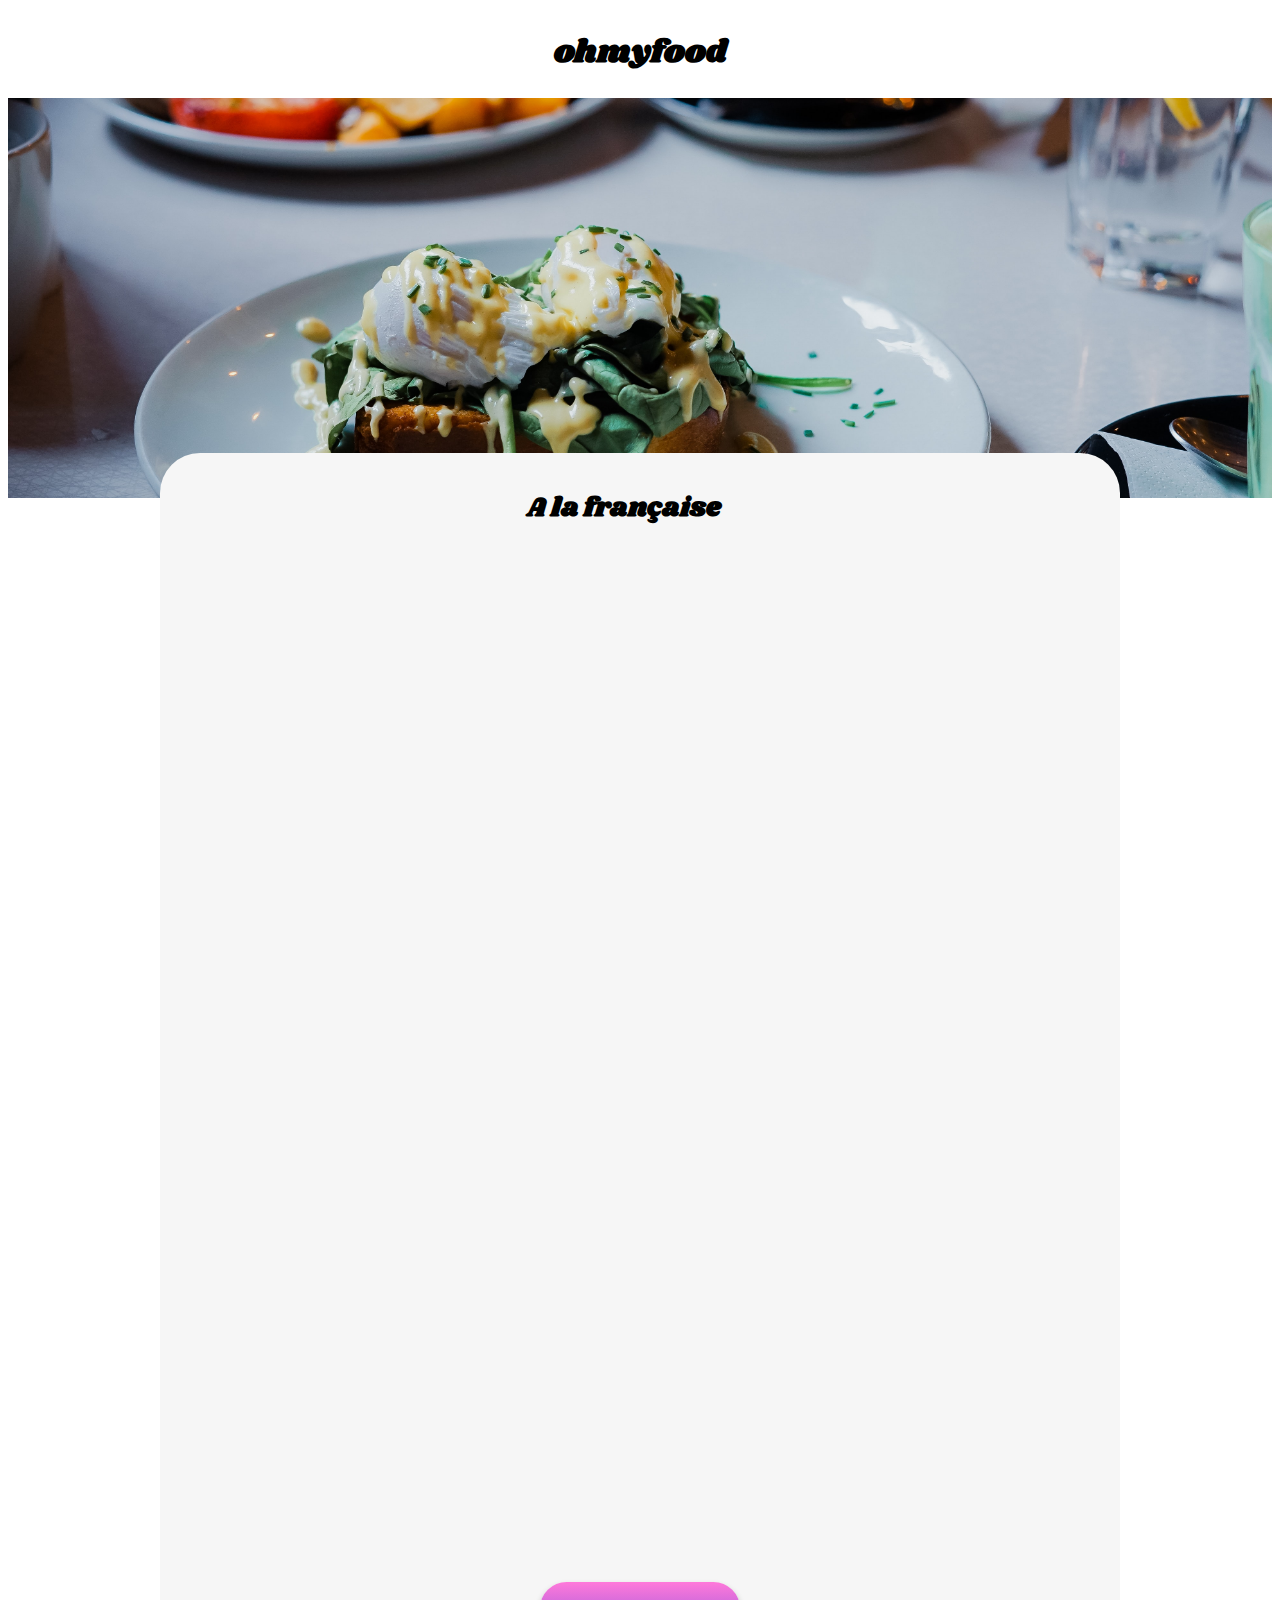
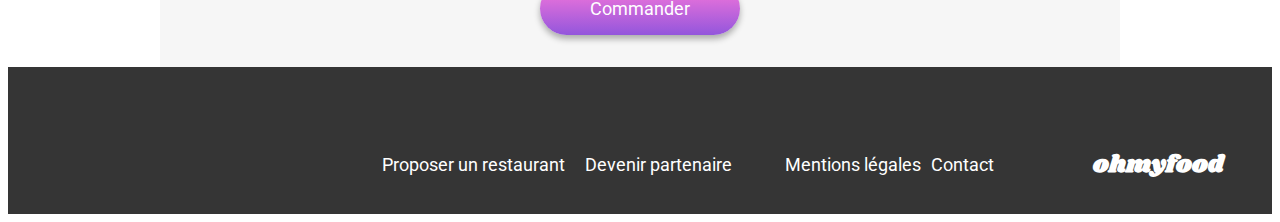
==== restaurants/a_la_francaise.html @ 97200f55 "Déploiement des pages restaurants" ====
<!DOCTYPE html>
<html lang="fr">
<head>
    <meta charset="UTF-8">
    <meta name="viewport" content="width=device-width, initial-scale=1.0">
    <title>Oh My Food</title>
    <link rel="icon" type="image/png" href="../assets/images/logo/ohmyfood@2x.svg">
    <link href="https://fonts.googleapis.com/css2?family=Roboto:wght@400;700&display=swap" rel="stylesheet">
    <link href="https://fonts.googleapis.com/css2?family=Shrikhand&display=swap" rel="stylesheet">
    <link rel="preconnect" href="https://fonts.googleapis.com">
    <link rel="preconnect" href="https://fonts.gstatic.com" crossorigin>
    <link rel="stylesheet" href="https://cdnjs.cloudflare.com/ajax/libs/font-awesome/6.2.1/css/all.min.css"
        integrity="sha512-MV7K8+y+gLIBoVD59lQIYicR65iaqukzvf/nwasF0nqhPay5w/9lJmVM2hMDcnK1OnMGCdVK+iQrJ7lzPJQd1w=="
        crossorigin="anonymous" referrerpolicy="no-referrer" />
    <link rel="stylesheet" href="../assets/main.css/main.css">
</head>
<body>
    <div>
        <header class="header">
            <a href="../index.html" class="header__btn-retour">
                <i class="fa-solid fa-arrow-left"></i>
            </a>
            <h1 class="logo-title">ohmyfood</h1>
        </header>
        <main>
            <div class="page-restaurant">
                <div class="image-container">
                    <img src="../assets/images/restaurants/toa-heftiba-DQKerTsQwi0-unsplash.jpg" alt="image restaurant">
                </div>
                <div class="page-restaurant-menu">
                    <div class="restaurant-title">
                        <h2 class="logo-title">A la française</h2>
                        <div class="heart-label">
                            <i class="fa-regular fa-heart heart-empty"></i>
                            <i class="fa-solid fa-heart heart-full"></i>
                        </div>
                    </div>
                    <section class="menu-plats entrees-delay">
                        <h3 class="menu-plats-title">ENTREES</h3>
                        <div class="assiette">
                            <div class="assiette-txt">
                                <h4>Tartare de poulpe acidulé</h4>
                                <p>Aux zestes d'orange</p>
                            </div>
                            <span>25 €</span>
                        </div>
                        <div class="assiette">
                            <div class="assiette-txt">
                                <h4>Velouté de légumes d'antan</h4>
                                <p>Carotte, panais, topinambour</p>
                            </div>
                            <span>35 €</span>
                        </div>
                        <div class="assiette">
                            <div class="assiette-txt">
                                <h4>Soupe à l'oignon</h4>
                                <p>Revisitée</p>
                            </div>
                            <span>20 €</span>
                        </div>
                    </section>
                    <section class="menu-plats plats-delay">
                        <h3 class="menu-plats-title">PLATS</h3>
                        <div class="assiette">
                            <div class="assiette-txt">
                                <h4>Coquilles Saint-Jacques</h4>
                                <p>Accompagnées d'une purée de panais</p>
                            </div>
                            <span>40 €</span>
                        </div>
                        <div class="assiette">
                            <div class="assiette-txt">
                                <h4>Magret de canard</h4>
                                <p>Et parmentier de pommes de terre</p>
                            </div>
                            <span>35 €</span>
                        </div>
                        <div class="assiette">
                            <div class="assiette-txt">
                                <h4>Pigeonneau d’Ille-et-Vilaine</h4>
                                <p>Sur son lit de gnocchis aux légumes</p>
                            </div>
                            <span>44 €</span>
                        </div>
                    </section>
                    <section class="menu-plats desserts-delay">
                        <h3 class="menu-plats-title">DESSERTS</h3>
                        <div class="assiette">
                            <div class="assiette-txt">
                                <h4>Pétales de violettes glacés</h4>
                                <p>Et purée de noisettes</p>
                            </div>
                            <span>18 €</span>
                        </div>
                        <div class="assiette">
                            <div class="assiette-txt">
                                <h4>Fondant au chocolat</h4>
                                <p>Revisité</p>
                            </div>
                            <span>22 €</span>
                        </div>
                        <div class="assiette">
                            <div class="assiette-txt">
                                <h4>Millefeuille croustillant</h4>
                                <p>Myrtilles et pâte d’amande</p>
                            </div>
                            <span>23 €</span>
                        </div>
                    </section>
                </div>
                <div class="btn-container">
                    <button class="btn-commander">Commander</button>
                </div>
            </div>
        </main>
        <footer class="footer">
            <h4 class="footer__logo-title">ohmyfood</h4>
            <div>
                <ul class="footer__liste">
                    <li><a class="footer__liste__lien" href="#"><i class="fa-solid fa-utensils" aria-hidden="true"></i>Proposer un restaurant</a></li>
                    <li><a class="footer__liste__lien" href="#"><i class="fa-solid fa-handshake-angle" aria-hidden="true"></i>Devenir partenaire</a></li>
                    <li><a class="footer__liste__lien" href="#">Mentions légales</a></li>
                    <li><a class="footer__liste__lien" href="mailto:contact@ohmyfood.com">Contact</a></li>
                </ul>
            </div>
        </footer>
    </div>
</body>
</html>
---- assets/main.css/main.css ----
@charset "UTF-8";
/****** imports ******/
/*** base ***/
/*** mise en page titre de section ***/
/*** etiquettes "nouveau" ***/
/**** couleurs ****/
/**** polices ****/
/**** styles ****/
/***** apparition menus - pages restaurants *****/
@keyframes fadeIn {
  to {
    opacity: 1;
  }
}
/* delay pour chaque section */
.entrees-delay {
  opacity: 0;
  animation: fadeIn 1s ease-in-out forwards;
  animation-delay: 600ms;
}

.plats-delay {
  opacity: 0;
  animation: fadeIn 1s ease-in-out forwards;
  animation-delay: 1200ms;
}

.desserts-delay {
  opacity: 0;
  animation: fadeIn 1s ease-in-out forwards;
  animation-delay: 1800ms;
}

/***** remplissage coeur *****/
/* Cache le coeur plein par défaut */
.heart-full {
  display: none;
  position: relative;
}

/* Style du coeur plein */
.heart-full::before {
  background: linear-gradient(#FF79DA, #9356DC);
  -webkit-background-clip: text;
  background-clip: text;
  color: transparent;
}

/* Pointer main cliquable */
.heart-empty, .heart-full {
  cursor: pointer;
  transition: transform 1s ease;
}

/* Affiche le coeur plein au hover */
.heart-label:hover .heart-empty {
  display: none;
}

.heart-label:hover .heart-full {
  display: inline;
}

/***** loader *****/
/* style loader */
.loader-container {
  display: flex;
  justify-content: center;
  align-items: center;
  height: 100vh;
  position: fixed;
  top: 0;
  left: 0;
  width: 100%;
  background-color: white;
  z-index: 9999;
  animation: fadeOutLoader 6s forwards;
}
.loader-container .loader {
  display: flex;
  justify-content: space-between;
  width: 80px;
}
.loader-container .loader div {
  width: 16px;
  height: 16px;
  border-radius: 50%;
  animation: grow-shrink 1.5s infinite;
}
.loader-container .loader div:nth-child(1) {
  background-color: #FF79DA;
  animation-delay: 0s;
}
.loader-container .loader div:nth-child(2) {
  background: linear-gradient(90deg, #FF79DA, #9356DC);
  animation-delay: 0.3s;
}
.loader-container .loader div:nth-child(3) {
  background-color: #9356DC;
  animation-delay: 0.6s;
}

/* animation grow */
@keyframes grow-shrink {
  0%, 100% {
    transform: scale(1);
  }
  50% {
    transform: scale(1.5);
  }
}
/* transition loader - contenu de la page */
@keyframes fadeOutLoader {
  0% {
    opacity: 1;
  }
  100% {
    opacity: 0;
    visibility: hidden;
  }
}
/***** coche coulissante *****/
.assiette {
  position: relative;
  display: flex;
  align-items: center;
  justify-content: space-between;
  padding-left: 15px;
  margin-bottom: 15px;
  background-color: white;
  border-radius: 15px;
  box-shadow: 0 4px 6px rgba(0, 0, 0, 0.1);
  overflow: hidden;
  transition: padding-right 0.3s ease;
}
.assiette .assiette-txt {
  flex-grow: 1;
  margin-right: 10px;
  overflow: hidden;
  text-overflow: ellipsis;
}
.assiette span {
  font-weight: bold;
  padding-top: 28px;
  padding-right: 10px;
  white-space: nowrap;
  flex-shrink: 0;
  transition: transform 0.3s ease;
}
.assiette h4 {
  font-size: 19px;
  margin-top: 12px;
  margin-bottom: 5px;
  white-space: nowrap;
  overflow: hidden;
  text-overflow: ellipsis;
}
.assiette p {
  margin-top: 0;
  white-space: nowrap;
  overflow: hidden;
  text-overflow: ellipsis;
}
.assiette::after {
  content: "\f058";
  font-family: "Font Awesome 5 Free";
  font-weight: 900;
  font-size: x-large;
  position: absolute;
  top: 0;
  right: -60px;
  width: 60px;
  height: 100%;
  color: white;
  background-color: #99E2D0;
  display: flex;
  justify-content: center;
  align-items: center;
  transition: right 0.3s ease;
}
.assiette:hover {
  padding-right: 60px;
}
.assiette:hover span {
  transform: translateX(-5px);
}
.assiette:hover::after {
  right: 0;
}

/***** general *****/
main {
  display: flex;
  flex-direction: column;
  justify-content: center;
  width: 100%;
}

/* police de caractère pour l'ensemble des textes */
* {
  font-family: "roboto";
}

a {
  text-decoration: none;
  color: black;
}

/*** components ***/
/*** mise en forme et effet bouton - explorer/commander  ***/
/*** layout ***/
/****** header ******/
header {
  display: flex;
  align-items: center;
  justify-content: center;
  position: relative;
  box-shadow: 0 4px 6px rgba(0, 0, 0, 0.1);
}
header .header__btn-retour {
  border: none;
  font-size: 26px;
  position: absolute;
  left: 1rem;
}
header h1 {
  font-family: "Shrikhand";
}

/******** Media queries ********/
/* Desktop version */
@media (min-width: 1024px) {
  .header {
    box-shadow: none;
  }
}
/****** footer ******/
.footer {
  margin-top: 0;
  padding-bottom: 0.5rem;
  background-color: #353535;
}
.footer .footer__logo-title {
  font-family: "Shrikhand";
  font-size: 24px;
  color: white;
  padding-top: 1rem;
  margin-top: 0;
  margin-left: 30px;
  margin-bottom: 0px;
}
.footer li {
  padding-bottom: 10px;
}
.footer .footer__liste {
  font-size: 18px;
  list-style-type: none;
  margin-left: -10px;
  margin-bottom: 1rem;
}
.footer .footer__liste .footer__liste__lien {
  color: white;
}
.footer .footer__liste .footer__liste__lien .fa-utensils {
  margin-right: 16px;
}
.footer .footer__liste .footer__liste__lien .fa-handshake-angle {
  margin-right: 10px;
}

/******** Media queries ********/
/* Desktop version */
@media (min-width: 1024px) {
  footer {
    display: flex;
    flex-direction: row-reverse;
    padding-top: 4rem;
  }
  footer h4 {
    margin-right: 3rem;
    padding-left: 4rem;
  }
  footer div ul {
    display: flex;
    flex-direction: row;
  }
  footer div ul li {
    margin: 5px;
  }
  footer div ul li:nth-child(2) {
    margin-right: 3rem;
  }
}
/*** pages ***/
/***** page restaurants *****/
.page-restaurant {
  display: flex;
  flex-direction: column;
  align-items: center;
  position: relative;
}
.page-restaurant img {
  width: 100%;
  -o-object-fit: fill;
     object-fit: fill;
}
.page-restaurant .page-restaurant-menu {
  display: flex;
  flex-direction: column;
  margin-top: -45px;
  background-color: #F6F6F6;
  width: 100%;
  border-top-left-radius: 40px;
  border-top-right-radius: 40px;
}
.page-restaurant .page-restaurant-menu .restaurant-title {
  width: 100%;
  margin-top: 0.8rem;
  display: flex;
  align-items: center;
  justify-content: center;
}
.page-restaurant .page-restaurant-menu .restaurant-title .logo-title {
  font-family: "Shrikhand";
  font-size: 27px;
  margin-right: 2rem;
}
.page-restaurant .page-restaurant-menu .restaurant-title i {
  font-size: 2rem;
}
.page-restaurant .menu-plats {
  margin-left: 10px;
  margin-right: 10px;
}
.page-restaurant .menu-plats .menu-plats-title {
  font-weight: 200;
  margin-left: 10px;
  border-bottom: 4px solid #99E2D0;
  width: 48px;
  padding-bottom: 5px;
}
.page-restaurant .menu-plats .assiette {
  overflow: hidden;
  display: flex;
  flex-direction: row;
  align-items: center;
  justify-content: space-between;
  padding-left: 15px;
  margin-bottom: 15px;
  background-color: white;
  border-radius: 15px;
  box-shadow: 0 4px 6px rgba(0, 0, 0, 0.1);
}
.page-restaurant .menu-plats .assiette span {
  font-weight: bold;
  padding-top: 24px;
  padding-right: 10px;
  white-space: nowrap;
}
.page-restaurant .menu-plats .assiette h4 {
  font-size: 19px;
  margin-top: 12px;
  margin-bottom: 5px;
}
.page-restaurant .menu-plats .assiette p {
  margin-top: 0;
}
.page-restaurant .btn-container {
  width: 100%;
  display: flex;
  justify-content: center;
  background-color: #F6F6F6;
}
.page-restaurant .btn-container .btn-commander {
  cursor: pointer;
  font-size: 18px;
  border-radius: 30px;
  padding: 16px 35px;
  border: none;
  color: white;
  background: linear-gradient(#FF79DA, #9356DC);
  box-shadow: 0 4px 6px rgba(0, 0, 0, 0.3);
  padding: 16px 50px;
  margin-top: 1rem;
  margin-bottom: 2rem;
}
.page-restaurant .btn-container .btn-commander:hover {
  filter: brightness(1.1);
  box-shadow: 0 4px 6px rgba(0, 0, 0, 0.5);
}

/* Desktop version */
@media (min-width: 1024px) {
  .image-container {
    width: 100%;
    height: 400px;
    overflow: hidden;
  }
  .image-container img {
    width: 100%;
    height: 100%;
    -o-object-fit: cover;
       object-fit: cover;
  }
  .page-restaurant-menu {
    display: flex;
    flex-direction: column;
    align-items: center;
    max-width: 75vw;
  }
  .page-restaurant-menu .restaurant-title {
    margin-top: 2rem;
  }
  .page-restaurant-menu .menu-plats {
    width: 60vw;
    max-width: 700px;
  }
  .btn-container {
    max-width: 75vw;
  }
}
/**** section explorer-reservez ****/
.explorer-reservez {
  display: flex;
  flex-direction: column;
  align-items: center;
  text-align: center;
  background-color: #F6F6F6;
  width: 100%;
}
.explorer-reservez div {
  display: flex;
  align-items: center;
  justify-content: center;
  width: 100%;
  height: 3.5rem;
  border: none;
  color: #353535;
  box-shadow: 0 4px 6px rgba(0, 0, 0, 0.3);
  background-color: #F6F6F6;
}
.explorer-reservez div i {
  margin-right: 1rem;
}
.explorer-reservez h2 {
  font-size: 27px;
  margin-top: 2rem;
  margin-left: 4rem;
  margin-right: 4rem;
}
.explorer-reservez p {
  font-size: 19px;
  margin-left: 2rem;
  margin-right: 2rem;
  margin-top: 0rem;
}
.explorer-reservez .btn-explorer {
  cursor: pointer;
  font-size: 18px;
  border-radius: 30px;
  padding: 16px 35px;
  border: none;
  color: white;
  background: linear-gradient(#FF79DA, #9356DC);
  box-shadow: 0 4px 6px rgba(0, 0, 0, 0.3);
  margin-bottom: 3rem;
}
.explorer-reservez .btn-explorer:hover {
  filter: brightness(1.1);
  box-shadow: 0 4px 6px rgba(0, 0, 0, 0.5);
}

/******** Media queries ********/
/* Desktop version */
@media (min-width: 1024px) {
  .explorer-reservez div {
    background-color: #EAEAEA;
    box-shadow: none;
  }
}
/**** section fonctionnement ****/
.fonctionnement {
  width: 100%;
}
.fonctionnement h3 {
  margin-left: 1rem;
  font-size: 26px;
  margin-top: 3rem;
  margin-bottom: 0rem;
}
.fonctionnement .fonctionnement-etapes {
  display: flex;
  justify-content: center;
  flex-direction: column;
  width: 100%;
}
.fonctionnement .fonctionnement-etapes ul {
  margin-right: 16px;
  padding-left: 21px;
}
.fonctionnement .fonctionnement-etapes ul li {
  display: flex;
  justify-content: center;
  align-items: center;
  border-radius: 20px;
  background-color: #F6F6F6;
  box-shadow: 0 4px 6px rgba(0, 0, 0, 0.3);
  width: 100%;
  height: 73px;
  text-align: center;
  margin-bottom: 2rem;
  position: relative;
}
.fonctionnement .fonctionnement-etapes ul li span {
  border-radius: 50%;
  font-size: 17px;
  width: 22px;
  height: 22px;
  color: white;
  background-color: #9356DC;
  position: absolute;
  left: -11px;
}
.fonctionnement .fonctionnement-etapes ul li i {
  padding-right: 1.5rem;
  padding-left: 0rem;
}
.fonctionnement .fonctionnement-etapes ul li .fa-solid {
  font-size: 20px;
}
.fonctionnement .fonctionnement-etapes ul li .fa-mobile-screen-button, .fonctionnement .fonctionnement-etapes ul li .fa-list-ul {
  color: grey;
}
.fonctionnement .fonctionnement-etapes ul li .fa-store {
  color: #9356DC;
}

/******** Media queries ********/
/* Desktop version */
@media (min-width: 1024px) {
  .fonctionnement {
    display: flex;
    flex-direction: column;
    justify-content: center;
    align-items: center;
    width: 100%;
  }
  .fonctionnement .fonctionnement-view {
    width: 100%;
    max-width: 1200px;
    padding-left: 6vw;
    padding-right: 6vw;
  }
  .fonctionnement .fonctionnement-view h3 {
    align-self: flex-start;
    margin-bottom: 1rem;
  }
  .fonctionnement .fonctionnement-view .fonctionnement-etapes {
    display: flex;
    justify-content: center;
  }
  .fonctionnement .fonctionnement-view .fonctionnement-etapes ul {
    display: flex;
    justify-content: space-between;
    margin: 0;
    /*padding-right: 1rem;*/
  }
  .fonctionnement .fonctionnement-view .fonctionnement-etapes ul li {
    margin-right: 1rem;
    max-width: 320px;
  }
}
/**** section restaurants ****/
.restaurants {
  background-color: #F6F6F6;
  margin-bottom: 0;
}
.restaurants h3 {
  margin-left: 1rem;
  font-size: 26px;
  padding-top: 2rem;
}
.restaurants .restaurants-cards {
  display: flex;
  flex-direction: column;
  justify-content: center;
  align-items: center;
  width: 100%;
}
.restaurants .restaurants-cards a {
  display: flex;
  flex-direction: column;
  background-color: white;
  width: 92vw;
  border-radius: 20px;
  margin-bottom: 3rem;
}
.restaurants .restaurants-cards a .card {
  border-radius: 20px;
  position: relative;
}
.restaurants .restaurants-cards a .card .etiquette {
  background-color: #99E2D0;
  color: #008766;
  font-weight: bold;
  border-radius: 2px;
  padding: 6px;
  position: absolute;
  right: 15px;
  top: 15px;
}
.restaurants .restaurants-cards a .card img {
  width: 100%;
  height: 250px;
  -o-object-fit: fill;
     object-fit: fill;
  border-top-left-radius: 20px;
  border-top-right-radius: 20px;
}
.restaurants .restaurants-cards a .card .card-content {
  display: flex;
  flex-direction: row;
  justify-content: space-between;
  align-items: center;
}
.restaurants .restaurants-cards a .card .card-content .card-txt {
  margin-left: 10px;
}
.restaurants .restaurants-cards a .card .card-content .card-txt h4 {
  font-size: 22px;
  margin-top: 6px;
  margin-bottom: 2px;
}
.restaurants .restaurants-cards a .card .card-content .card-txt p {
  font-size: 20px;
  margin-top: 0px;
}
.restaurants .restaurants-cards a .card .card-content i {
  font-size: 30px;
  padding-right: 25px;
}

/******** Media queries ********/
/* Desktop version */
@media (min-width: 1024px) {
  .restaurants {
    display: flex;
    flex-direction: column;
    align-items: center;
    padding-left: 6vw;
    padding-right: 6vw;
  }
  .restaurants .title-container {
    width: 100%;
    max-width: 1200px;
    text-align: left;
  }
  .restaurants .title-container h3 {
    padding: 0;
    margin-bottom: 0;
  }
  .restaurants .restaurants-cards {
    padding: 1rem 1rem;
    width: 100%;
    display: flex;
    flex-wrap: wrap;
    flex-direction: row;
    justify-content: space-between;
    max-width: 1200px;
  }
  .restaurants .restaurants-cards a {
    max-width: 45%;
    margin: 1rem 0.5rem;
  }
}
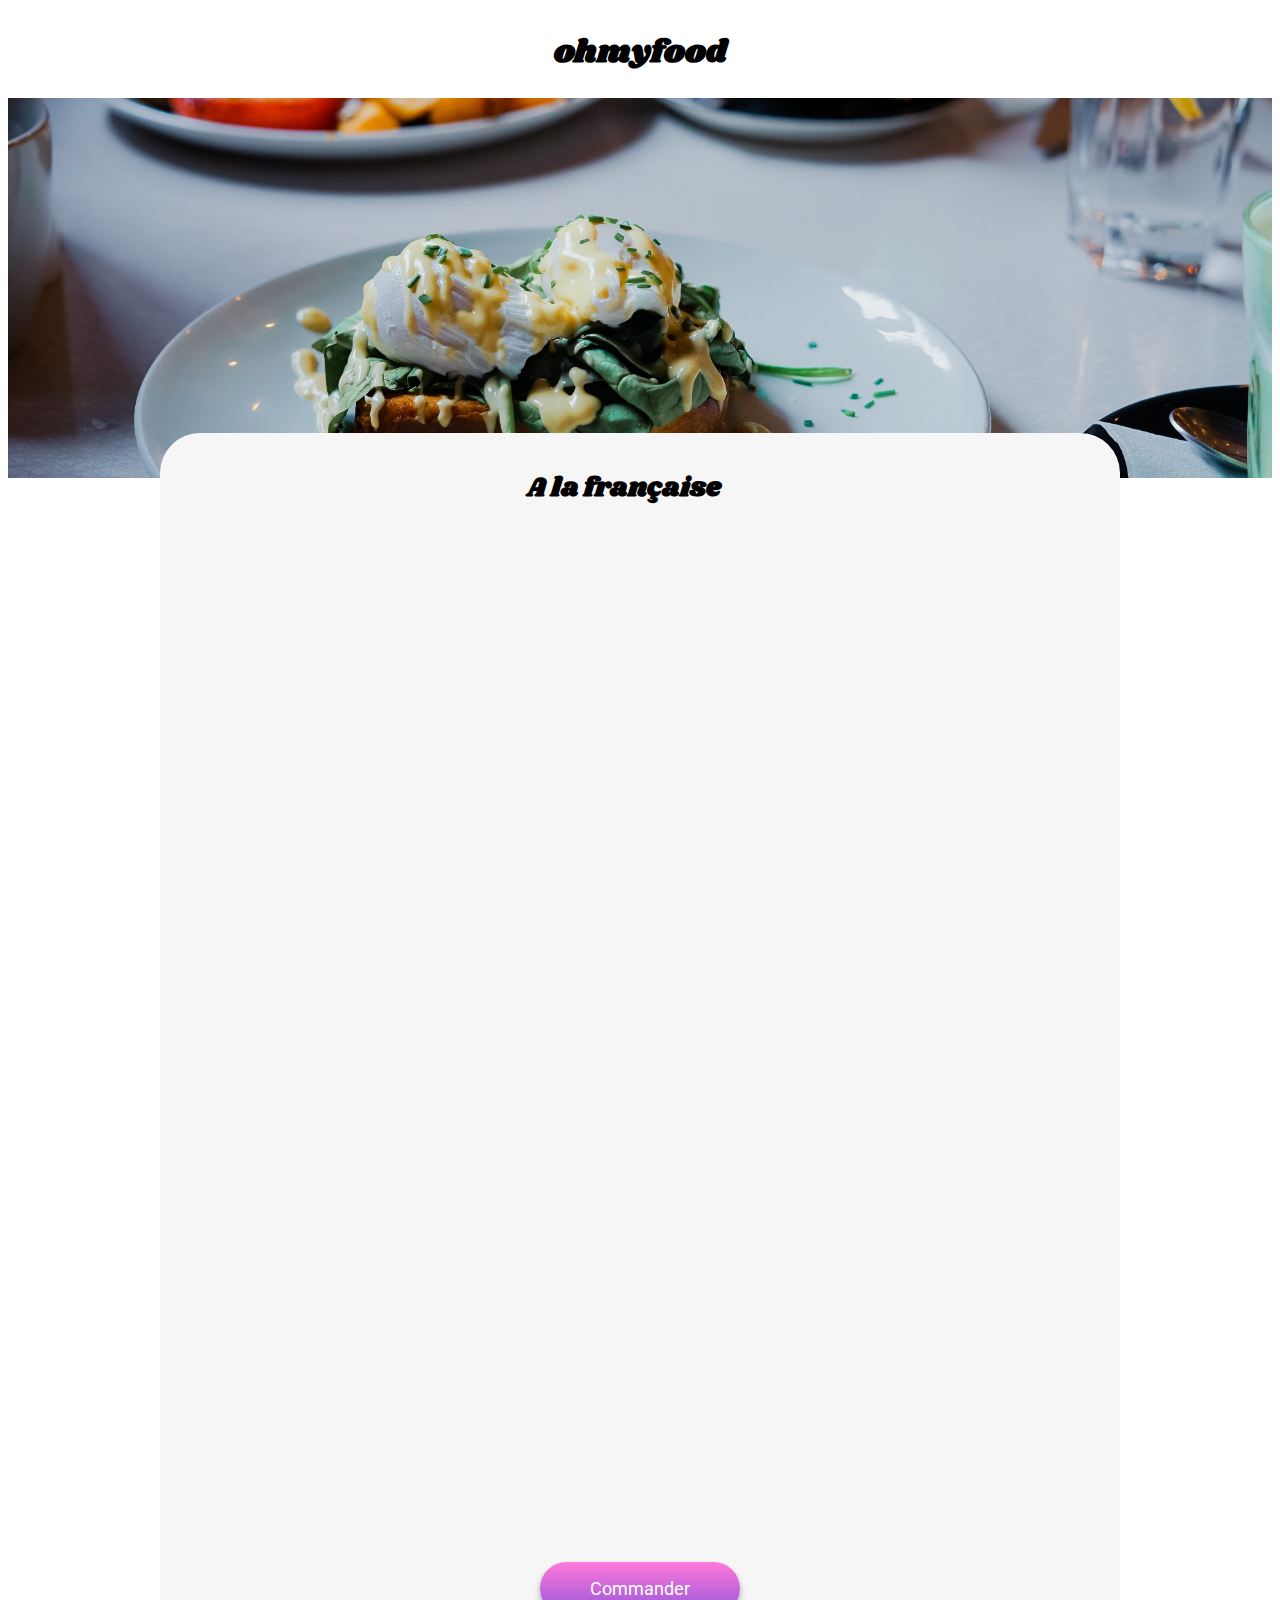
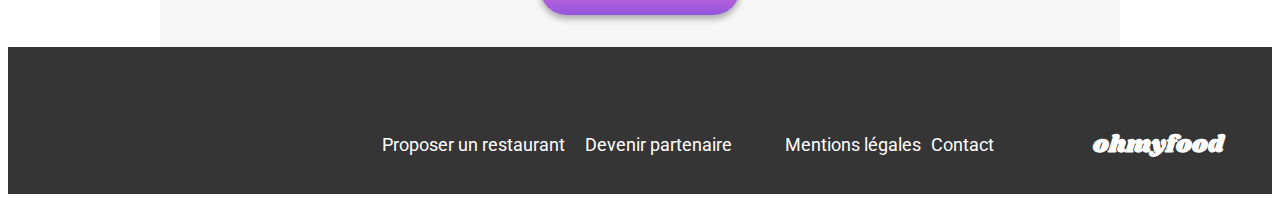
==== commit 0786fffb: "Ajust img et components "assiettte"" ====
--- a/restaurants/a_la_francaise.html
+++ b/restaurants/a_la_francaise.html
@@ -24,9 +24,7 @@
         </header>
         <main>
             <div class="page-restaurant">
-                <div class="image-container">
-                    <img src="../assets/images/restaurants/toa-heftiba-DQKerTsQwi0-unsplash.jpg" alt="image restaurant">
-                </div>
+                    <img class="img-banniere" src="../assets/images/restaurants/toa-heftiba-DQKerTsQwi0-unsplash.jpg" alt="image restaurant">
                 <div class="page-restaurant-menu">
                     <div class="restaurant-title">
                         <h2 class="logo-title">A la française</h2>
--- a/assets/main.css/main.css
+++ b/assets/main.css/main.css
@@ -6,32 +6,9 @@
 /**** couleurs ****/
 /**** polices ****/
 /**** styles ****/
-/***** apparition menus - pages restaurants *****/
-@keyframes fadeIn {
-  to {
-    opacity: 1;
-  }
-}
-/* delay pour chaque section */
-.entrees-delay {
-  opacity: 0;
-  animation: fadeIn 1s ease-in-out forwards;
-  animation-delay: 600ms;
-}
-
-.plats-delay {
-  opacity: 0;
-  animation: fadeIn 1s ease-in-out forwards;
-  animation-delay: 1200ms;
-}
-
-.desserts-delay {
-  opacity: 0;
-  animation: fadeIn 1s ease-in-out forwards;
-  animation-delay: 1800ms;
-}
-
-/***** remplissage coeur *****/
+/**** breakpoints ****/
+/******** Animations générales ********/
+/**** remplissage coeur ****/
 /* Cache le coeur plein par défaut */
 .heart-full {
   display: none;
@@ -61,64 +38,32 @@
   display: inline;
 }
 
-/***** loader *****/
-/* style loader */
-.loader-container {
-  display: flex;
-  justify-content: center;
-  align-items: center;
-  height: 100vh;
-  position: fixed;
-  top: 0;
-  left: 0;
-  width: 100%;
-  background-color: white;
-  z-index: 9999;
-  animation: fadeOutLoader 6s forwards;
-}
-.loader-container .loader {
-  display: flex;
-  justify-content: space-between;
-  width: 80px;
-}
-.loader-container .loader div {
-  width: 16px;
-  height: 16px;
-  border-radius: 50%;
-  animation: grow-shrink 1.5s infinite;
-}
-.loader-container .loader div:nth-child(1) {
-  background-color: #FF79DA;
-  animation-delay: 0s;
-}
-.loader-container .loader div:nth-child(2) {
-  background: linear-gradient(90deg, #FF79DA, #9356DC);
-  animation-delay: 0.3s;
-}
-.loader-container .loader div:nth-child(3) {
-  background-color: #9356DC;
-  animation-delay: 0.6s;
-}
-
-/* animation grow */
-@keyframes grow-shrink {
-  0%, 100% {
-    transform: scale(1);
-  }
-  50% {
-    transform: scale(1.5);
-  }
-}
-/* transition loader - contenu de la page */
-@keyframes fadeOutLoader {
-  0% {
+/******** Animations - pages restaurants ********/
+/**** apparition progressive menus ****/
+@keyframes fadeIn {
+  to {
     opacity: 1;
   }
-  100% {
-    opacity: 0;
-    visibility: hidden;
-  }
-}
+}
+/* delay pour chaque section */
+.entrees-delay {
+  opacity: 0;
+  animation: fadeIn 1s ease-in-out forwards;
+  animation-delay: 600ms;
+}
+
+.plats-delay {
+  opacity: 0;
+  animation: fadeIn 1s ease-in-out forwards;
+  animation-delay: 1200ms;
+}
+
+.desserts-delay {
+  opacity: 0;
+  animation: fadeIn 1s ease-in-out forwards;
+  animation-delay: 1800ms;
+}
+
 /***** coche coulissante *****/
 .assiette {
   position: relative;
@@ -198,15 +143,75 @@
 
 /* police de caractère pour l'ensemble des textes */
 * {
-  font-family: "roboto";
-}
-
+  font-family: "roboto", sans-serif;
+}
+
+/* style liens */
 a {
   text-decoration: none;
   color: black;
 }
 
 /*** components ***/
+/*** mise en forme "assiette" et effet coche coulissante - menu restaurant ***/
+/***** loader *****/
+/* style du loader */
+.loader-container {
+  display: flex;
+  justify-content: center;
+  align-items: center;
+  height: 100vh;
+  position: fixed;
+  top: 0;
+  left: 0;
+  width: 100%;
+  background-color: white;
+  z-index: 9999;
+  animation: fadeOutLoader 5s forwards;
+}
+.loader-container .loader {
+  display: flex;
+  justify-content: space-between;
+  width: 80px;
+}
+.loader-container .loader div {
+  width: 16px;
+  height: 16px;
+  border-radius: 50%;
+  animation: grow-shrink 1.5s infinite;
+}
+.loader-container .loader div:nth-child(1) {
+  background-color: #FF79DA;
+  animation-delay: 0s;
+}
+.loader-container .loader div:nth-child(2) {
+  background: linear-gradient(90deg, #FF79DA, #9356DC);
+  animation-delay: 0.3s;
+}
+.loader-container .loader div:nth-child(3) {
+  background-color: #9356DC;
+  animation-delay: 0.6s;
+}
+
+/* animation grow */
+@keyframes grow-shrink {
+  0%, 100% {
+    transform: scale(1);
+  }
+  50% {
+    transform: scale(1.5);
+  }
+}
+/* transition loader - contenu de la page */
+@keyframes fadeOutLoader {
+  0% {
+    opacity: 1;
+  }
+  100% {
+    opacity: 0;
+    visibility: hidden;
+  }
+}
 /*** mise en forme et effet bouton - explorer/commander  ***/
 /*** layout ***/
 /****** header ******/
@@ -224,7 +229,7 @@
   left: 1rem;
 }
 header h1 {
-  font-family: "Shrikhand";
+  font-family: "Shrikhand", sans-serif;
 }
 
 /******** Media queries ********/
@@ -241,7 +246,7 @@
   background-color: #353535;
 }
 .footer .footer__logo-title {
-  font-family: "Shrikhand";
+  font-family: "Shrikhand", sans-serif;
   font-size: 24px;
   color: white;
   padding-top: 1rem;
@@ -299,10 +304,12 @@
   align-items: center;
   position: relative;
 }
-.page-restaurant img {
-  width: 100%;
-  -o-object-fit: fill;
-     object-fit: fill;
+.page-restaurant .img-banniere {
+  width: 100%;
+  -o-object-fit: cover;
+     object-fit: cover;
+  overflow: hidden;
+  max-height: 380px;
 }
 .page-restaurant .page-restaurant-menu {
   display: flex;
@@ -321,7 +328,7 @@
   justify-content: center;
 }
 .page-restaurant .page-restaurant-menu .restaurant-title .logo-title {
-  font-family: "Shrikhand";
+  font-family: "Shrikhand", sans-serif;
   font-size: 27px;
   margin-right: 2rem;
 }
@@ -339,10 +346,9 @@
   width: 48px;
   padding-bottom: 5px;
 }
-.page-restaurant .menu-plats .assiette {
-  overflow: hidden;
-  display: flex;
-  flex-direction: row;
+.page-restaurant .menu-plats .assiette .assiette {
+  position: relative;
+  display: flex;
   align-items: center;
   justify-content: space-between;
   padding-left: 15px;
@@ -350,20 +356,62 @@
   background-color: white;
   border-radius: 15px;
   box-shadow: 0 4px 6px rgba(0, 0, 0, 0.1);
-}
-.page-restaurant .menu-plats .assiette span {
-  font-weight: bold;
-  padding-top: 24px;
-  padding-right: 10px;
-  white-space: nowrap;
-}
-.page-restaurant .menu-plats .assiette h4 {
+  overflow: hidden;
+  transition: padding-right 0.3s ease;
+}
+.page-restaurant .menu-plats .assiette .assiette .assiette-txt {
+  flex-grow: 1;
+  margin-right: 10px;
+  overflow: hidden;
+  text-overflow: ellipsis;
+}
+.page-restaurant .menu-plats .assiette .assiette .assiette-txt h4 {
   font-size: 19px;
   margin-top: 12px;
   margin-bottom: 5px;
-}
-.page-restaurant .menu-plats .assiette p {
+  white-space: nowrap;
+  overflow: hidden;
+  text-overflow: ellipsis;
+}
+.page-restaurant .menu-plats .assiette .assiette .assiette-txt p {
   margin-top: 0;
+  white-space: nowrap;
+  overflow: hidden;
+  text-overflow: ellipsis;
+}
+.page-restaurant .menu-plats .assiette .assiette span {
+  font-weight: bold;
+  padding-top: 28px;
+  padding-right: 10px;
+  white-space: nowrap;
+  flex-shrink: 0;
+  transition: transform 0.3s ease;
+}
+.page-restaurant .menu-plats .assiette::after {
+  content: "\f058";
+  font-family: "Font Awesome 5 Free";
+  font-weight: 900;
+  font-size: x-large;
+  position: absolute;
+  top: 0;
+  right: -60px;
+  width: 60px;
+  height: 100%;
+  color: white;
+  background-color: #99E2D0;
+  display: flex;
+  justify-content: center;
+  align-items: center;
+  transition: right 0.3s ease;
+}
+.page-restaurant .menu-plats .assiette:hover {
+  padding-right: 60px;
+}
+.page-restaurant .menu-plats .assiette:hover span {
+  transform: translateX(-5px);
+}
+.page-restaurant .menu-plats .assiette:hover::after {
+  right: 0;
 }
 .page-restaurant .btn-container {
   width: 100%;
@@ -391,16 +439,8 @@
 
 /* Desktop version */
 @media (min-width: 1024px) {
-  .image-container {
+  .img-banniere {
     width: 100%;
-    height: 400px;
-    overflow: hidden;
-  }
-  .image-container img {
-    width: 100%;
-    height: 100%;
-    -o-object-fit: cover;
-       object-fit: cover;
   }
   .page-restaurant-menu {
     display: flex;
